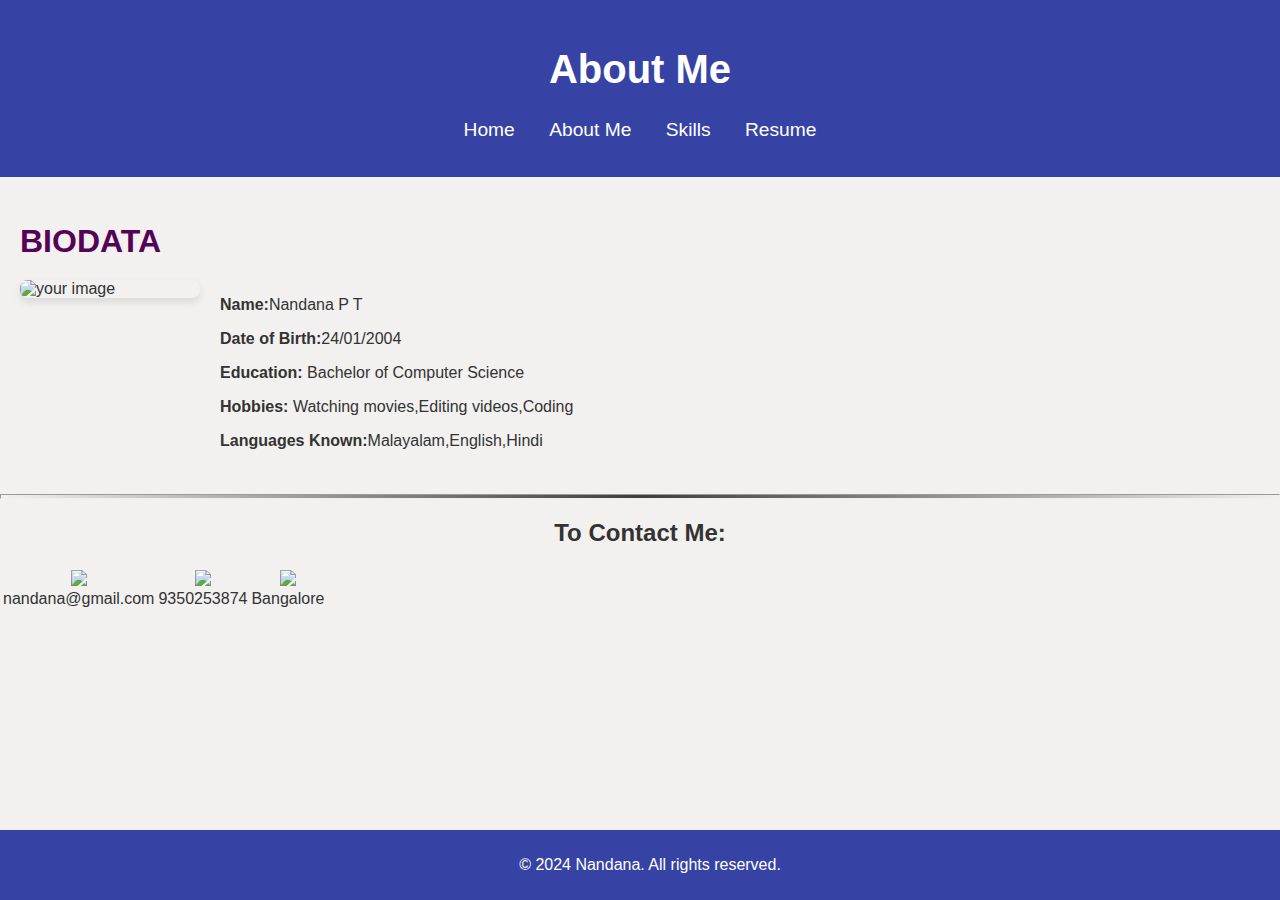
==== biodata.html @ 8dc3b109 "Add files via upload" ====
<!DOCTYPE html>
<html lang="en">
<head>
  <meta charset="UTF-8">
  <meta name="viewport" content="width=device-width, initial-scale=1.0">
  <title>About Me</title>
  <link rel="stylesheet" href="style.css">
</head>
<body>
  <header>
    <h1>About Me</h1>
    <nav>
      <ul>
        <li><a href="index.html">Home</a></li>
        <li><a href="biodata.html">About Me</a></li>
        <li><a href="skills.html">Skills</a></li>
        <li><a href="resume.html">Resume</a></li>
       
      </ul>
    </nav>
  </header>
  <main>
    <section>
      <h2>BIODATA</h2>
      <div class="biodata-container">
        <img src="img/profile.jpg" alt="your image" class="profile-pic">
        <div class="biodata-details">
    
      <p><strong>Name:</strong>Nandana P T</p>
      <p><strong>Date of Birth:</strong>24/01/2004</p>
      <p><strong>Education:</strong> Bachelor of Computer Science</p>
      <p><strong>Hobbies:</strong> Watching movies,Editing videos,Coding</p>
      <p><strong>Languages Known:</strong>Malayalam,English,Hindi</p>
      
    </div>
  </div>
    </section>
  </main>
  <hr>
  <h2><center>To Contact Me:</h2></center> 
  
  <table>
  <tr align="center">
    <td>
      <img src="img/gmail.jpg" width="15%"><br>
      
      <font size="3">nandana@gmail.com</font>
    
    </td>
    <td>
      <img src="img/call.jpg" width="15%"><br>
      
      <font size="3">9350253874</font>
    </td>
    <td>
      <img src="img/loc.jpg" width="15%"><br>
      
      <font size="3">Bangalore</font>
    </td>
    
    
    </tr>
    </table>
    
   
  <footer>
    <p>© 2024 Nandana. All rights reserved.</p>
    </footer>
    </body>
    </html>
---- style.css ----
/* General Styling */
body {
    font-family: 'Arial', sans-serif;
    margin: 0;
    padding: 0;
    background: linear-gradient(to right, #f2f1ef, #f2f1ef);
    color: #333;
  }
  
  /* Header Styling */
header {
    background-color: #3643a5;
    color: white;
    text-align: center;
    padding: 20px;
  }
  
  header h1 {
    font-size: 2.5em;
  }
  
  header nav ul {
    list-style: none;
    padding: 0;
  }
  
  header nav ul li {
    display: inline;
    margin: 0 15px;
  }
  
  header nav ul li a {
    color: white;
    text-decoration: none;
    font-size: 1.2em;
  }
  
  header nav ul li a:hover {
    color: #f0e68c;
  }
  
  /* Main Section Styling */
  main {
    padding: 20px;
  }
  
  section h2 {
    color: #550357;
    font-size: 2em;
    margin-bottom: 20px;
  }
  
  .intro {
    text-align: center;
  }
  
  .intro button {
    background-color: #3643a5;
    color: white;
    padding: 10px 20px;
    font-size: 1.2em;
    border: none;
    cursor: pointer;
  }
  
  .intro button:hover {
    background-color: #f0e68c;
  }
  
  .featured {
    display: flex;
    justify-content: space-between;
    gap: 20px;
  }
  
  .project-card {
    background-color: #9acce6;
    border: 2px solid #3643a5;
    padding: 15px;
    width: 30%;
    text-align: center;
    box-shadow: 0 4px 8px rgba(0, 0, 0, 0.1);
    transition: transform 0.3s;
  }
  
  .project-card:hover {
    transform: translateY(-10px);
  }
  
  .project-card h3 {
    color: #080b10;
  }
  
  .project-card p {
    color: #555;
  }
  
  /* Skills Section */
  .skills-bar {
    margin-top: 30px;
  }
  
  .skill {
    margin-bottom: 15px;
  }
  
  .skill-bar {
    background-color: #ddd;
   
  }
  
  .skill span {
    font-size: 1.2em;
    color: #3643a5;
  }
  
  /* Footer Styling */
  footer {
    background-color: #3643a5;
    color: white;
    text-align: center;
    padding: 10px;
    position: fixed;
    width: 100%;
    bottom: 0;
  }
  
  /* Form Styling */
  form {
    display: flex;
    flex-direction: column;
    gap: 15px;
    max-width: 600px;
    margin: 0 auto;
  }
  
  form input, form textarea {
    padding: 10px;
    font-size: 1em;
    border: 1px solid #ccc;
    border-radius: 5px;
  }
  
  form button {
    background-color: #3643a5;
    
    padding: 10px;
    border: none;
    font-size: 1.2em;
    cursor: pointer;
  }
  
  form button:hover {
    background-color:#f0e68c;
  }
 
  .contact-container {
    background: #fff;
    padding: 20px 40px;
    border-radius: 10px;
    box-shadow: 0 4px 8px rgba(0, 0, 0, 0.2);
    text-align: center;
    width: 1500px;
  }
  
.biodata-container{
  display:flex;
  align-items:flex-start;
  gap:20px;
  margin-top:20px;
}
.profile-pic
{
  width:180px;
  height:auto;
  border-radius: 8px;
  box-shadow: 0 4px 8px rgba(0, 0, 0, 0.1);
}
.biodata-details
{
  flex:1;
}
hr{
  height:3px;

  background-image: linear-gradient(to right,rgba(0,0,0,0),rgba(0, 0, 0, 0.75),rgba(0,0,0,0));
}
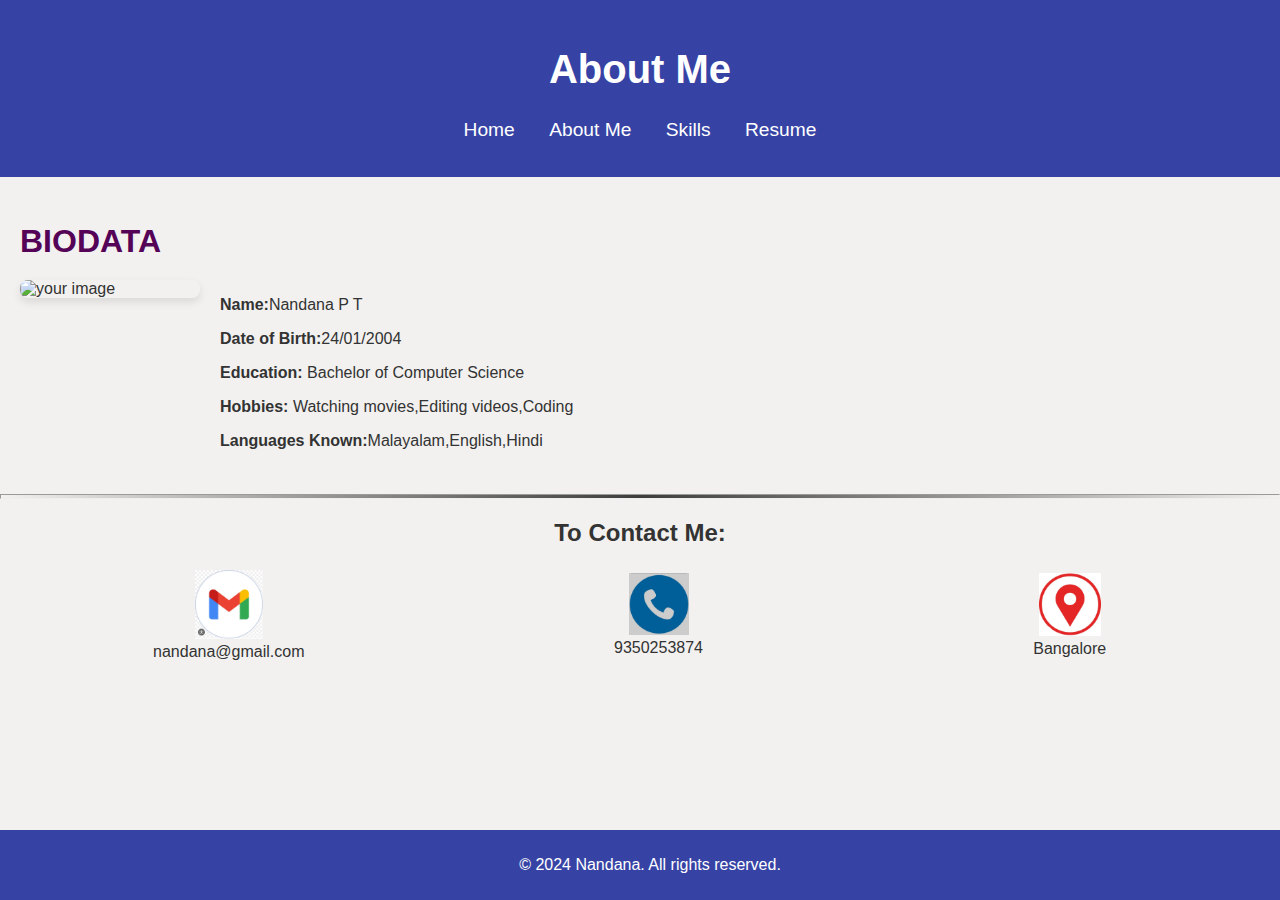
==== commit c2c8957e: "Update biodata.html" ====
--- a/biodata.html
+++ b/biodata.html
@@ -42,18 +42,18 @@
   <table>
   <tr align="center">
     <td>
-      <img src="img/gmail.jpg" width="15%"><br>
+      <img src="gmail.jpg" width="15%"><br>
       
       <font size="3">nandana@gmail.com</font>
     
     </td>
     <td>
-      <img src="img/call.jpg" width="15%"><br>
+      <img src="call.jpg" width="15%"><br>
       
       <font size="3">9350253874</font>
     </td>
     <td>
-      <img src="img/loc.jpg" width="15%"><br>
+      <img src="loc.jpg" width="15%"><br>
       
       <font size="3">Bangalore</font>
     </td>
@@ -67,4 +67,4 @@
     <p>© 2024 Nandana. All rights reserved.</p>
     </footer>
     </body>
-    </html>+    </html>
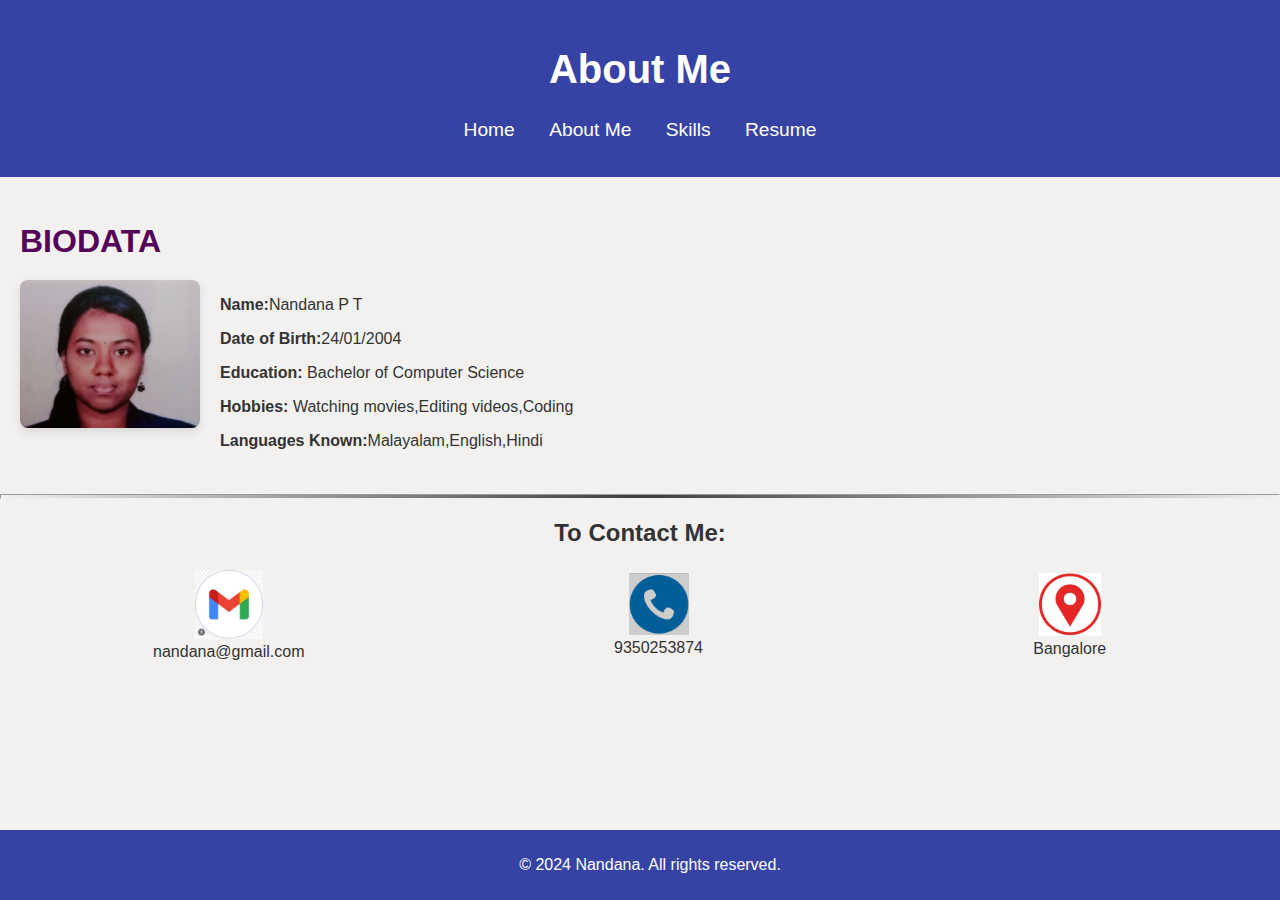
==== commit fb07383b: "Update biodata.html" ====
--- a/biodata.html
+++ b/biodata.html
@@ -23,7 +23,7 @@
     <section>
       <h2>BIODATA</h2>
       <div class="biodata-container">
-        <img src="img/profile.jpg" alt="your image" class="profile-pic">
+        <img src="profile.jpg" alt="your image" class="profile-pic">
         <div class="biodata-details">
     
       <p><strong>Name:</strong>Nandana P T</p>
